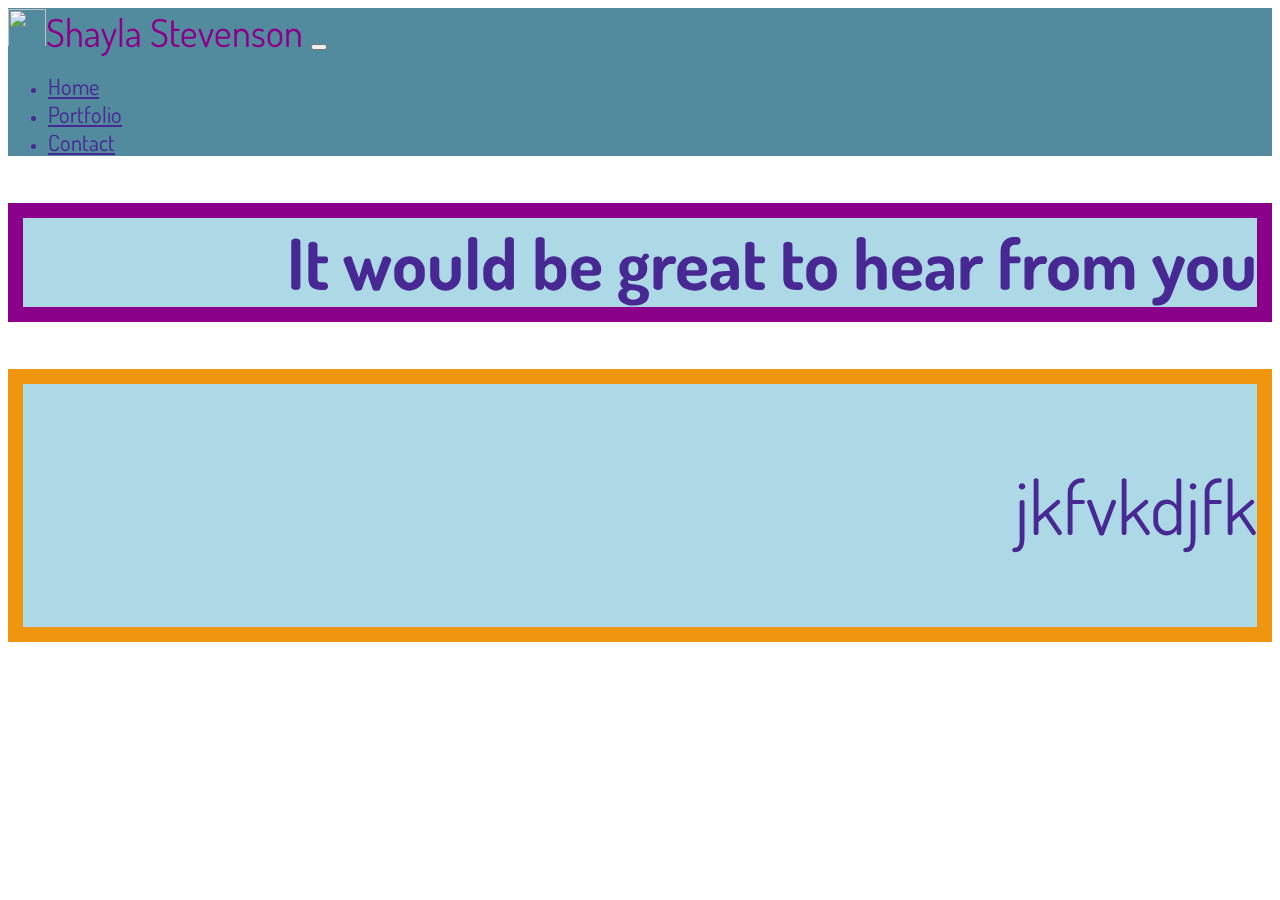
==== contact.html @ 799d40d0 "refined contact box margins" ====
<!DOCTYPE html>
<html lang="en">
<head>
    <meta charset="UTF-8">
    <meta name="viewport" content="width=device-width, initial-scale=1.0">
    <link rel="stylesheet" href="https://cdn.jsdelivr.net/npm/bootstrap@4.5.3/dist/css/bootstrap.min.css" integrity="sha384-TX8t27EcRE3e/ihU7zmQxVncDAy5uIKz4rEkgIXeMed4M0jlfIDPvg6uqKI2xXr2" crossorigin="anonymous">
    <link rel="stylesheet" href="stylesheet.css">    
    <link rel="preconnect" href="https://fonts.gstatic.com">
    <link href="https://fonts.googleapis.com/css2?family=Dosis:wght@500&display=swap" rel="stylesheet"> 
    <title>Shayla Stevenson</title>
</head>
<body>
    <!--Navigation Brand-->
    <nav class="navbar navbar-expand-sm navbar-dark" id="navbar-custom">
        <span class="navbar-brand h1">
            <img src="assets/crystal.png" class="d-inline-block align-center mb-2 mr-2" alt="">Shayla Stevenson
        </span>

    <!--Hamburger Icon-->
        <button class="navbar-toggler" type="button" data-toggle="collapse" data-target="#navbarNav" aria-controls="navbarNav" aria-expanded="false" aria-label="Toggle navigation">
            <span class="navbar-toggler-icon"></span>
        </button>

    <!--Navigation Links-->
        <div class="collapse navbar-collapse justify-content-end" id="navbarNav">
            <ul class="navbar-nav">
                <li class="nav-item active">
                    <a class="nav-link" href="index.html">Home</a>
                </li>
                <li class="nav-item active">
                    <a class="nav-link" href="portfolio.html">Portfolio</a>
                </li>
                <li class="nav-item active">
                    <a class="nav-link" href="contact.html">Contact</a>
                </li>
            </ul>
          </div>    
    </nav>

    
    
    <section class="container-sm">
        <div class="row">
            <div class="col-sm-5 ">
                <h1 class="display-1 p-2 m-2" id="contact-greeting" >It would be great to hear from you</h1>
            </div>

            <div class="col-sm-7 mt-2 p-2" id="contact-box">
                <p>jkfvkdjfk</p>
            </div>
        </div>

        
    </section>

    
    

    <script src="https://code.jquery.com/jquery-3.5.1.slim.min.js" integrity="sha384-DfXdz2htPH0lsSSs5nCTpuj/zy4C+OGpamoFVy38MVBnE+IbbVYUew+OrCXaRkfj" crossorigin="anonymous"></script>
    <script src="https://cdn.jsdelivr.net/npm/bootstrap@4.5.3/dist/js/bootstrap.bundle.min.js" integrity="sha384-ho+j7jyWK8fNQe+A12Hb8AhRq26LrZ/JpcUGGOn+Y7RsweNrtN/tE3MoK7ZeZDyx" crossorigin="anonymous"></script>
    
     
</body>
---- stylesheet.css ----
body{
    color: rgb(72, 40, 146);
    font-family: 'Dosis', sans-serif;
}

/**  Start Navigation Bar Styling **/ 
 #navbar-custom {
    background-color:rgb(82, 139, 158);
}

#navbar-custom .navbar-brand {
    color:darkmagenta;
    font-size: 3vw;
}

.navbar-brand img {
    width: 3vw;
    height: 3vw;
}

.navbar-collapse .navbar-nav .nav-item .nav-link {
    color: rgb(72, 40, 146);
    font-size: 1.75vw;
}

.navbar-collapse .navbar-nav .nav-item .nav-link:hover {
    color:rgb(240, 149, 14);
}
/** End Navigation Bar Styling **/

/** Start Greeting/Img Styling**/
.custom-top-container {
    background-color:darkmagenta;
}

.greeting-text-box {
    background-color:lightblue;
    color:rgb(72, 40, 146);
    font-size: 5.8vw;
    text-align:end;
}

#custom-greeting {
    color: rgb(240, 149, 14);
    font-weight: bold;
    text-shadow: -1px -1px 0 rgb(72, 40, 146), 1px -1px 0 rgb(72, 40, 146), -1px 1px 0 rgb(72, 40, 146), 1px 1px 0 rgb(72, 40, 146);
}
/** End Greeting/Img Styling **/

/** Start Main Content Styling **/

main .custom-content-container .custom-content-head {
    
   
}

.custom-content-container {
    background-color:rgb(240, 149, 14);
}

.custom-content-container p {
    background-color: white;
    color: darkslategrey;   
}
/** End Main Content Styling **/

/** Start Contact Greeting Box**/
#contact-greeting {
    border-color:darkmagenta;
    border-width: 15px;
    border-style: solid;
    background-color:lightblue;
    color:rgb(72, 40, 146);
    font-size: 5.5vw;
    text-align:end;
}
/** End Contact Greeting Box**/

/** Start Contact Info Box**/
#contact-box {
    border-color:rgb(240, 149, 14);
    border-width: 15px;
    border-style: solid;
    background-color:lightblue;
    color:rgb(72, 40, 146);
    font-size: 5.8vw;
    text-align:end;
}
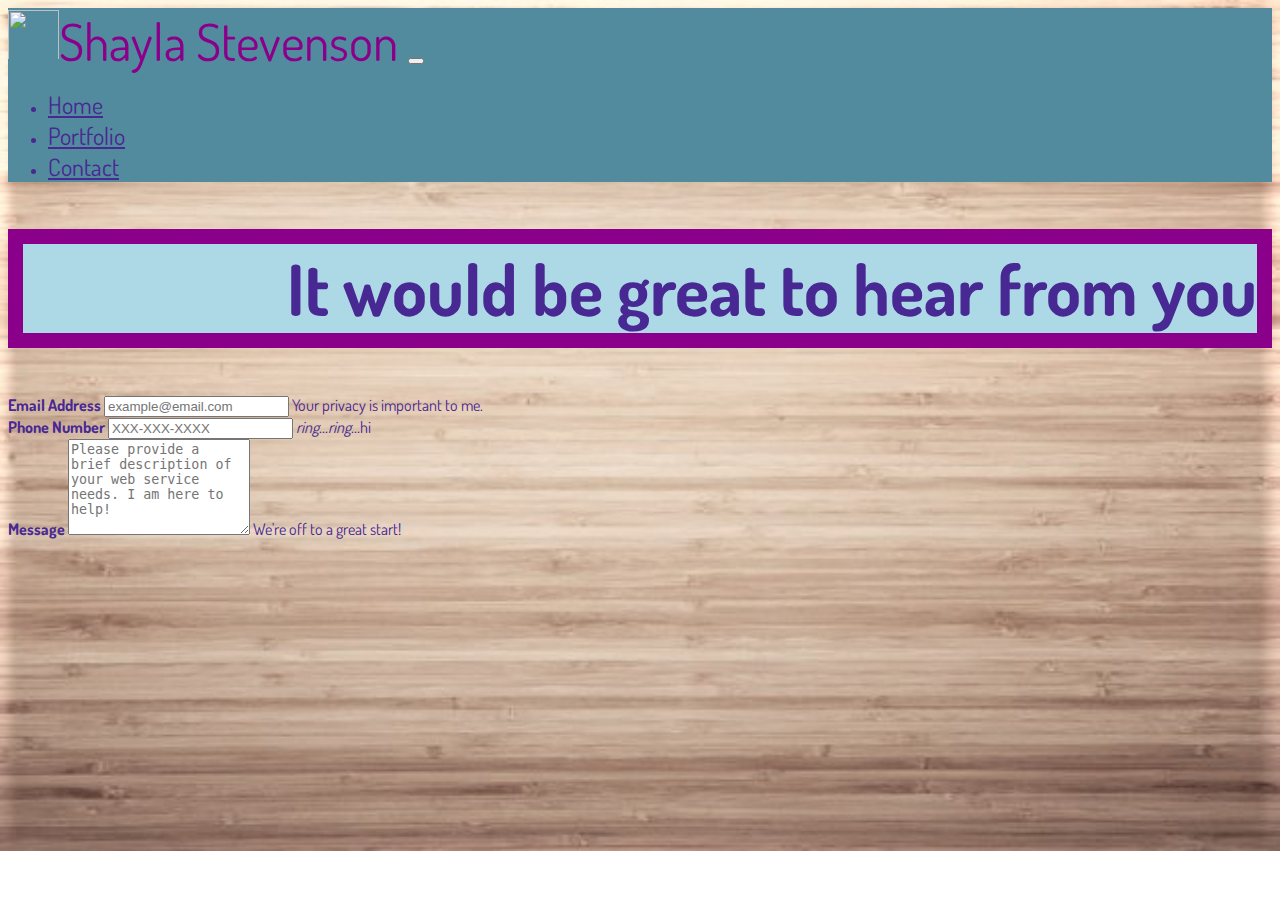
==== commit f7f925bb: "complete contact page" ====
--- a/contact.html
+++ b/contact.html
@@ -45,16 +45,45 @@
                 <h1 class="display-1 p-2 m-2" id="contact-greeting" >It would be great to hear from you</h1>
             </div>
 
-            <div class="col-sm-7 mt-2 p-2" id="contact-box">
-                <p>jkfvkdjfk</p>
+            <div class="col-sm-7 mt-2 p-2">
+                <form>
+                    <div class="form-group">
+                        <label for="emailInput">Email Address</label>
+                        <input type="email" class="form-control form-control-lg text-muted" id="emailInput" name="email" placeholder="example@email.com">
+                        <large class="form-text text-muted">Your privacy is important to me.</large>
+                    </div>
+
+                    <div class="form-group">
+                        <label for="phoneInput">Phone Number</label>
+                        <input type="tel" class="form-control form-control-lg text-muted" id="phoneInput" name="phone" placeholder="XXX-XXX-XXXX">
+                        <large class="form-text text-muted"><em>ring...ring...</em>hi</large>
+                    </div>
+
+                    <div class="form-group">
+                        <label for="messageInput">Message</label>
+                        <textarea class="form-control" id="messageInput" rows="6" placeholder="Please provide a brief description of your web service needs. I am here to help!"></textarea>
+                        <large class="form-text text-muted">We're off to a great start!</large>
+                    </div> 
+                </form>
             </div>
         </div>
-
-        
     </section>
 
     
-    
+    <script>
+        window.onscroll = function() {myFunction()};
+        
+        var navbar = document.getElementById("navbar");
+        var sticky = navbar.offsetTop;
+        
+        function myFunction() {
+          if (window.pageYOffset >= sticky) {
+            navbar.classList.add("sticky")
+          } else {
+            navbar.classList.remove("sticky");
+          }
+        }
+        </script>
 
     <script src="https://code.jquery.com/jquery-3.5.1.slim.min.js" integrity="sha384-DfXdz2htPH0lsSSs5nCTpuj/zy4C+OGpamoFVy38MVBnE+IbbVYUew+OrCXaRkfj" crossorigin="anonymous"></script>
     <script src="https://cdn.jsdelivr.net/npm/bootstrap@4.5.3/dist/js/bootstrap.bundle.min.js" integrity="sha384-ho+j7jyWK8fNQe+A12Hb8AhRq26LrZ/JpcUGGOn+Y7RsweNrtN/tE3MoK7ZeZDyx" crossorigin="anonymous"></script>
--- a/stylesheet.css
+++ b/stylesheet.css
@@ -1,6 +1,9 @@
 
 body{
     color: rgb(72, 40, 146);
+    background-image: url("assets/bamboo-retouched.jpg");
+    background-repeat: no-repeat;
+    background-size: cover;
     font-family: 'Dosis', sans-serif;
 }
 
@@ -11,22 +14,32 @@
 
 #navbar-custom .navbar-brand {
     color:darkmagenta;
-    font-size: 3vw;
+    font-size: 4vw;
 }
 
 .navbar-brand img {
-    width: 3vw;
-    height: 3vw;
+    width: 4vw;
+    height: 4vw;
 }
 
 .navbar-collapse .navbar-nav .nav-item .nav-link {
     color: rgb(72, 40, 146);
-    font-size: 1.75vw;
+    font-size: 1.5em;
 }
 
 .navbar-collapse .navbar-nav .nav-item .nav-link:hover {
     color:rgb(240, 149, 14);
 }
+
+.sticky {
+    position: fixed;
+    top: 0;
+    width: 100%;
+  }
+  
+  .sticky + .content {
+    padding-top: 60px;
+  }
 /** End Navigation Bar Styling **/
 
 /** Start Greeting/Img Styling**/
@@ -46,6 +59,7 @@
     font-weight: bold;
     text-shadow: -1px -1px 0 rgb(72, 40, 146), 1px -1px 0 rgb(72, 40, 146), -1px 1px 0 rgb(72, 40, 146), 1px 1px 0 rgb(72, 40, 146);
 }
+
 /** End Greeting/Img Styling **/
 
 /** Start Main Content Styling **/
@@ -56,7 +70,8 @@
 }
 
 .custom-content-container {
-    background-color:rgb(240, 149, 14);
+    background-color:rgba(240, 149, 14, .5);
+    
 }
 
 .custom-content-container p {
@@ -87,3 +102,12 @@
     font-size: 5.8vw;
     text-align:end;
 }
+
+.form-text {
+    text-align: end;
+}
+
+form label {
+    font-size: 1em;
+    font-weight: bolder;
+}
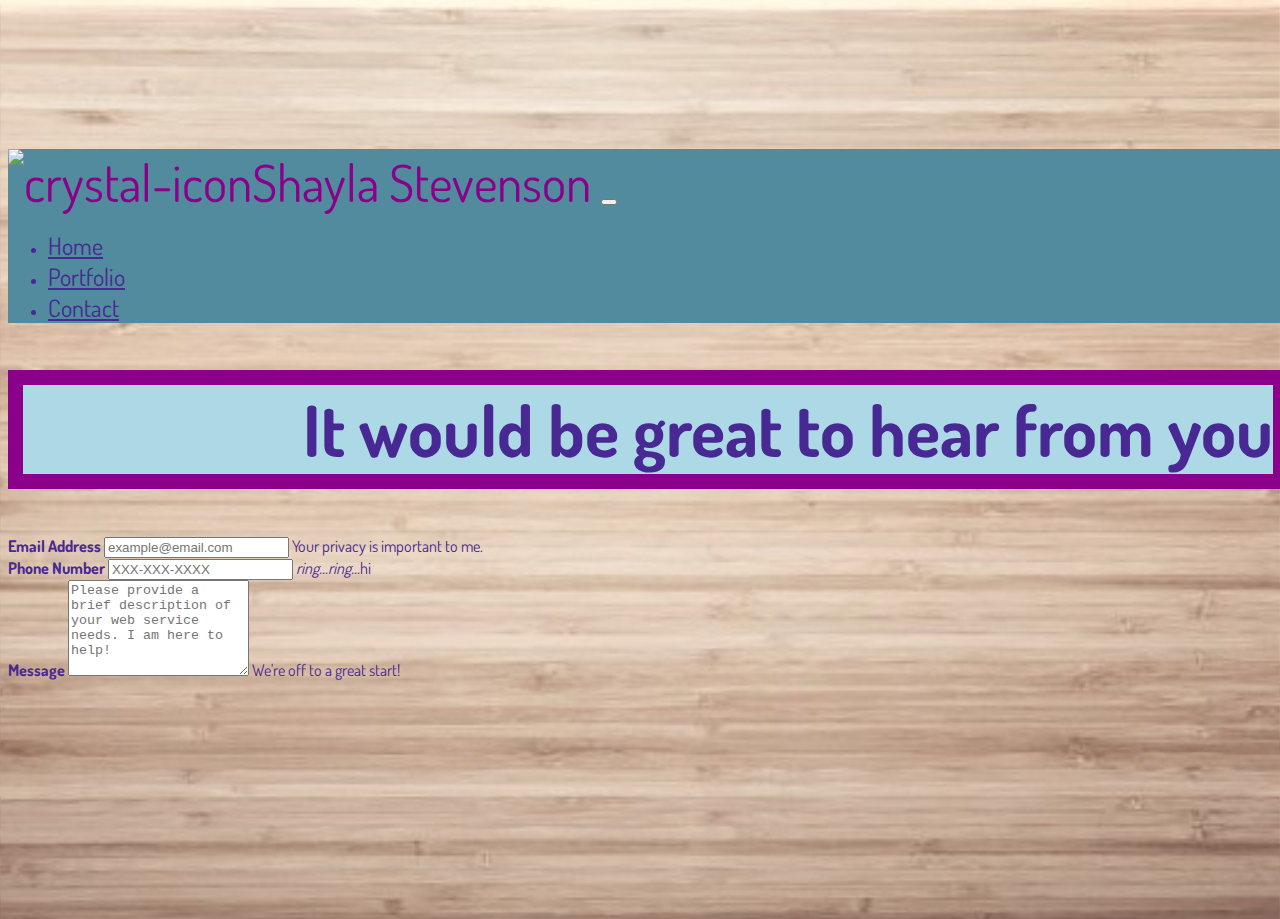
==== commit 7bab6a1b: "fixed floating crystal imagegit add -A!" ====
--- a/contact.html
+++ b/contact.html
@@ -7,13 +7,14 @@
     <link rel="stylesheet" href="stylesheet.css">    
     <link rel="preconnect" href="https://fonts.gstatic.com">
     <link href="https://fonts.googleapis.com/css2?family=Dosis:wght@500&display=swap" rel="stylesheet"> 
+    <script src="https://kit.fontawesome.com/c3c011729d.js" crossorigin="anonymous"></script>
     <title>Shayla Stevenson</title>
 </head>
 <body>
     <!--Navigation Brand-->
-    <nav class="navbar navbar-expand-sm navbar-dark" id="navbar-custom">
-        <span class="navbar-brand h1">
-            <img src="assets/crystal.png" class="d-inline-block align-center mb-2 mr-2" alt="">Shayla Stevenson
+    <nav class="navbar navbar-expand-sm navbar-dark fixed-top py-0" id="navbar-custom">
+        <span class="navbar-brand h1 mb-0 p-0">
+            <span><img src="assets/crystal.png" class="img-fluid mx-auto d-block-inline mb-2 mr-2" alt="crystal-icon"></span>Shayla Stevenson
         </span>
 
     <!--Hamburger Icon-->
@@ -22,7 +23,7 @@
         </button>
 
     <!--Navigation Links-->
-        <div class="collapse navbar-collapse justify-content-end" id="navbarNav">
+        <div class="collapse navbar-collapse justify-content-end py-0" id="navbarNav">
             <ul class="navbar-nav">
                 <li class="nav-item active">
                     <a class="nav-link" href="index.html">Home</a>
@@ -37,7 +38,6 @@
           </div>    
     </nav>
 
-    
     
     <section class="container-sm">
         <div class="row">
@@ -69,21 +69,29 @@
         </div>
     </section>
 
-    
-    <script>
-        window.onscroll = function() {myFunction()};
-        
-        var navbar = document.getElementById("navbar");
-        var sticky = navbar.offsetTop;
-        
-        function myFunction() {
-          if (window.pageYOffset >= sticky) {
-            navbar.classList.add("sticky")
-          } else {
-            navbar.classList.remove("sticky");
-          }
-        }
-        </script>
+
+    <!--Footer-->
+    <footer class="container-fluid-sm custom-footer fixed-bottom p-1">
+        <div class="row">
+            <div class="col-4">
+                <a href="https://www.facebook.com/shayla.stevenson.165" target="_blank">
+                    <i class="fab fa-facebook" alt="Facebook Icon"></i>
+                </a>
+            </div>
+
+            <div class="col-4">
+                <a href="https://www.instagram.com/shayla711/" target="_blank">
+                    <i class="fab fa-instagram" alt="Instagram Icon"></i>
+                </a>
+            </div>
+
+            <div class="col-4">
+                <a href="https://github.com/ShaylaStevenson" target="_blank">
+                    <i class="fab fa-github" alt="Github Icon"></i>
+                </a>
+            </div>
+        </div>
+    </footer>
 
     <script src="https://code.jquery.com/jquery-3.5.1.slim.min.js" integrity="sha384-DfXdz2htPH0lsSSs5nCTpuj/zy4C+OGpamoFVy38MVBnE+IbbVYUew+OrCXaRkfj" crossorigin="anonymous"></script>
     <script src="https://cdn.jsdelivr.net/npm/bootstrap@4.5.3/dist/js/bootstrap.bundle.min.js" integrity="sha384-ho+j7jyWK8fNQe+A12Hb8AhRq26LrZ/JpcUGGOn+Y7RsweNrtN/tE3MoK7ZeZDyx" crossorigin="anonymous"></script>
--- a/stylesheet.css
+++ b/stylesheet.css
@@ -1,11 +1,55 @@
-
+html {
+    scroll-behavior: smooth;
+  }
+  
 body{
     color: rgb(72, 40, 146);
-    background-image: url("assets/bamboo-retouched.jpg");
-    background-repeat: no-repeat;
+    font-family: 'Dosis', sans-serif;
+    background-image: url("assets/bamboo-fill.jpg");
+    background-repeat: repeat;
     background-size: cover;
-    font-family: 'Dosis', sans-serif;
+    padding-top: 11vw;
+    padding-bottom: 18vw;
+    min-width: 100%;
+    min-height: 100%;
+
 }
+
+/* width position: fixed; 
+::-webkit-scrollbar {
+    width: 10px;
+  }
+  
+  /* Track 
+  ::-webkit-scrollbar-track {
+    background: #f1f1f1; 
+  }
+   
+  /* Handle 
+  ::-webkit-scrollbar-thumb {
+    background: #888; 
+  }
+  
+  /* Handle on hover 
+  ::-webkit-scrollbar-thumb:hover {
+    background: #555; 
+  }
+    /**
+    
+    padding-top: 10vw;
+    padding-bottom: 12vw;
+
+    #bg {
+        position: fixed; 
+        top: 0; 
+        left: 0; 
+          
+         min-width: 100%;
+        min-height: 100%;
+      }
+        /* Preserve aspet ratio */
+       
+
 
 /**  Start Navigation Bar Styling **/ 
  #navbar-custom {
@@ -30,19 +74,9 @@
 .navbar-collapse .navbar-nav .nav-item .nav-link:hover {
     color:rgb(240, 149, 14);
 }
-
-.sticky {
-    position: fixed;
-    top: 0;
-    width: 100%;
-  }
-  
-  .sticky + .content {
-    padding-top: 60px;
-  }
 /** End Navigation Bar Styling **/
 
-/** Start Greeting/Img Styling**/
+/** Start Header/Img Styling**/
 .custom-top-container {
     background-color:darkmagenta;
 }
@@ -59,16 +93,9 @@
     font-weight: bold;
     text-shadow: -1px -1px 0 rgb(72, 40, 146), 1px -1px 0 rgb(72, 40, 146), -1px 1px 0 rgb(72, 40, 146), 1px 1px 0 rgb(72, 40, 146);
 }
-
-/** End Greeting/Img Styling **/
+/** End Header/Img Styling **/
 
 /** Start Main Content Styling **/
-
-main .custom-content-container .custom-content-head {
-    
-   
-}
-
 .custom-content-container {
     background-color:rgba(240, 149, 14, .5);
     
@@ -80,7 +107,7 @@
 }
 /** End Main Content Styling **/
 
-/** Start Contact Greeting Box**/
+/** Start Contact Greeting Box Styling**/
 #contact-greeting {
     border-color:darkmagenta;
     border-width: 15px;
@@ -90,9 +117,9 @@
     font-size: 5.5vw;
     text-align:end;
 }
-/** End Contact Greeting Box**/
+/** End Contact Greeting Box Styling**/
 
-/** Start Contact Info Box**/
+/** Start Contact Info Box Styling**/
 #contact-box {
     border-color:rgb(240, 149, 14);
     border-width: 15px;
@@ -107,7 +134,24 @@
     text-align: end;
 }
 
+
 form label {
     font-size: 1em;
     font-weight: bolder;
 }
+
+/** Start Footer Styling**/
+.custom-footer {
+    background-color: lightblue;
+    font-size: 3em;
+    display: flex;
+    justify-content: center;
+}
+
+.custom-footer i {
+    color: rgb(72, 40, 146);
+}
+
+.custom-footer i:hover {
+    color: rgb(240, 149, 14);
+}
